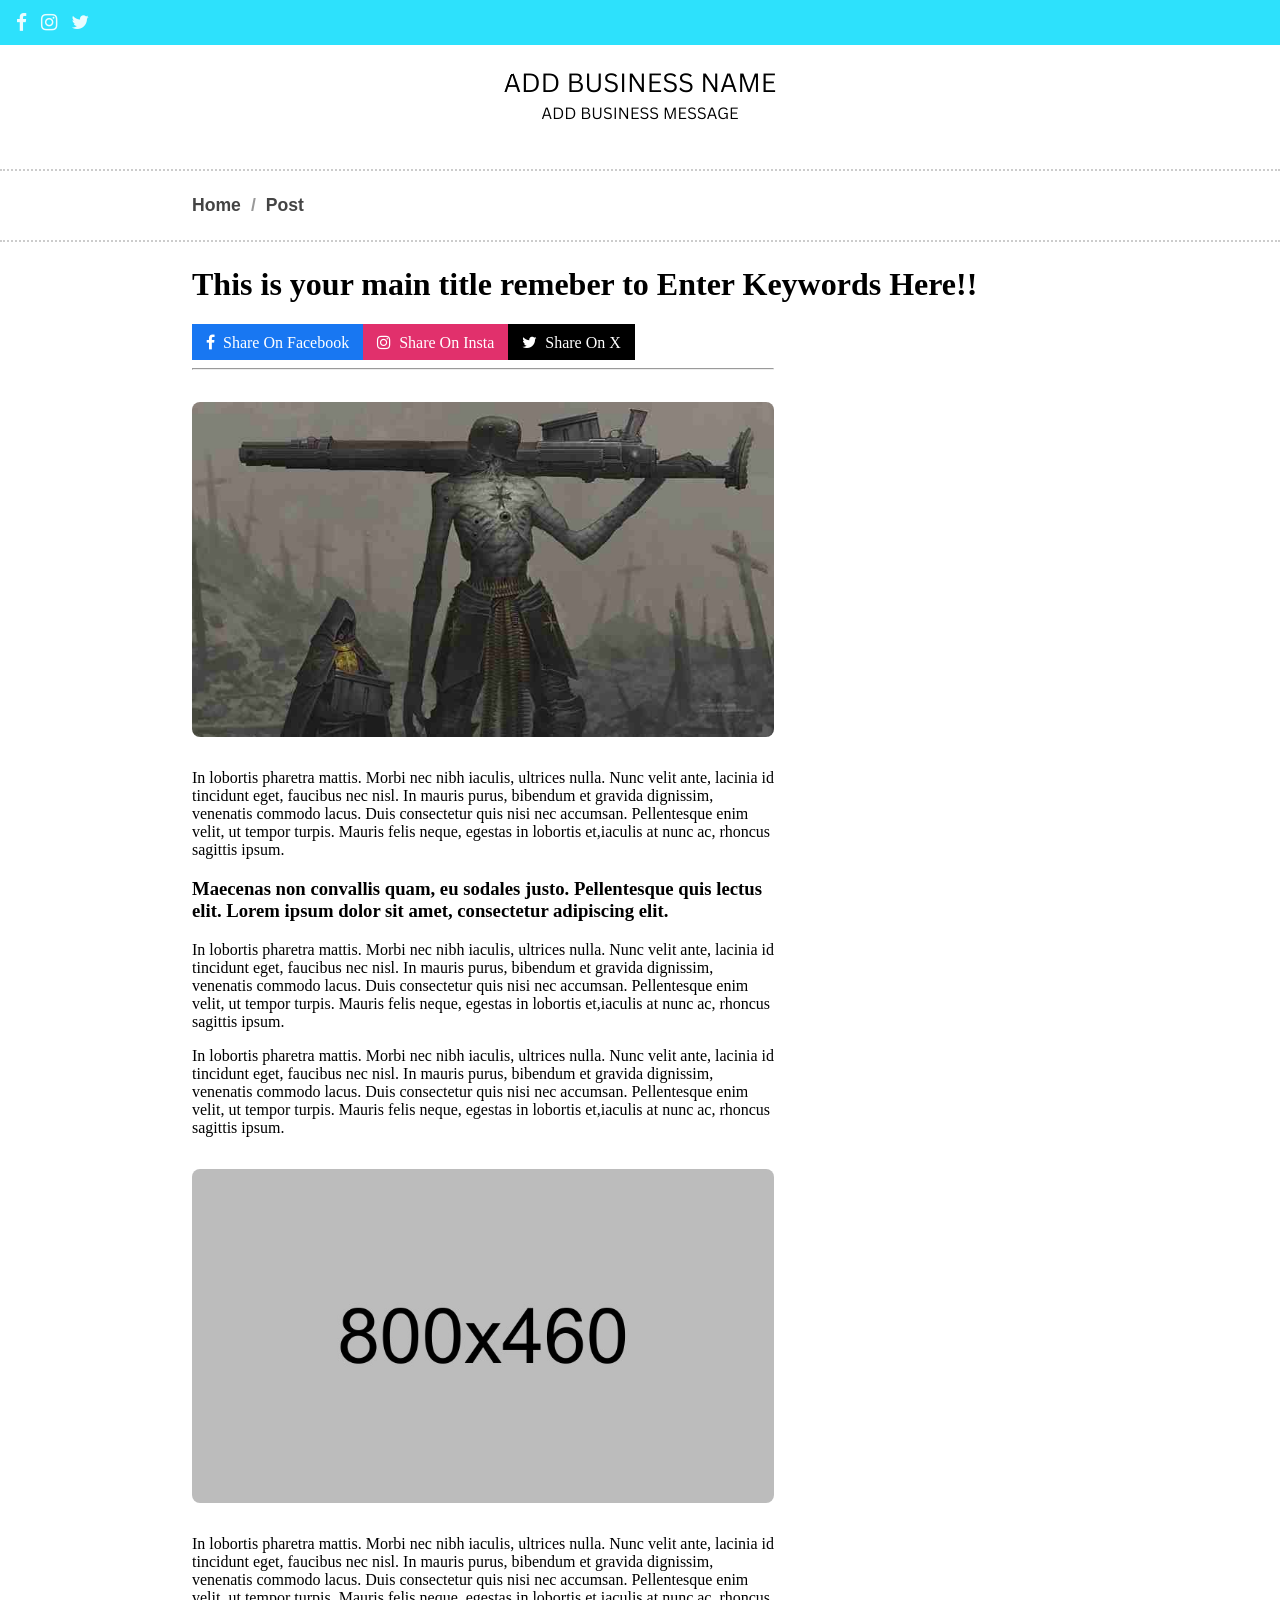
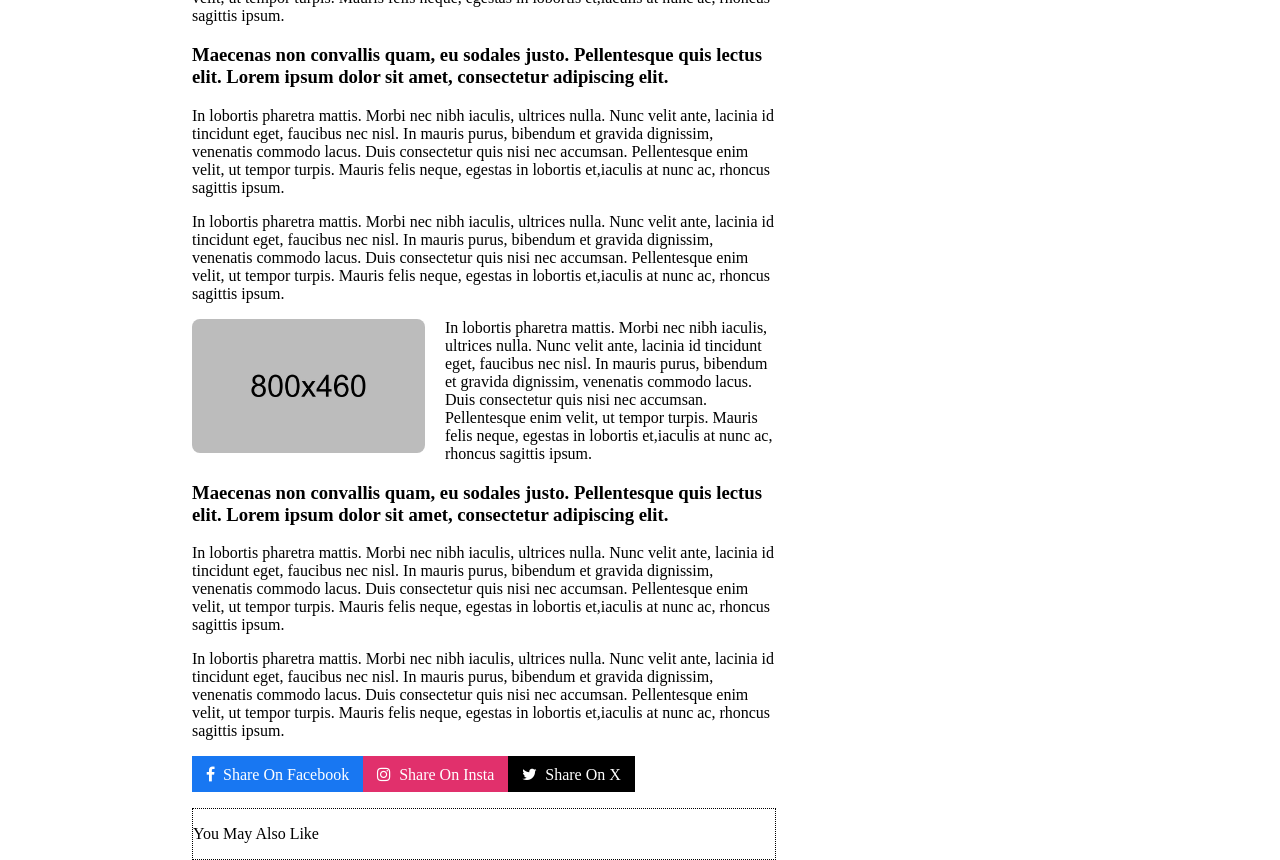
==== pages/blog_default/page.html @ 30363b93 "Update page: blog_default" ====
<!DOCTYPE html>
<html>
<head>
<link rel="stylesheet" href="https://maxcdn.bootstrapcdn.com/font-awesome/4.7.0/css/font-awesome.min.css">
<link rel="stylesheet" href="/pages/blog_default/css/index.1782911983261.css">
<meta name="viewport" content="width=device-width, initial-scale=1.0">
</head>
<body>



	<!-- Basic -->
    <meta charset="utf-8">
    <meta http-equiv="X-UA-Compatible" content="IE=edge">
    
    <!-- Mobile Metas -->
    <meta name="viewport" content="width=device-width, initial-scale=1, shrink-to-fit=no">

    <!-- Site Metas -->
    <title>ideaGo.ie Template</title>
    <meta name="keywords" content="">
    <meta name="description" content="">
    <meta name="author" content="">
	

	
	


<header>
		<div class="social">
    <i class="fa fa-facebook"></i>
    <i class="fa fa-instagram"></i>
    <i class="fa fa-twitter"></i>
</div>


		<div class="container">
        <div class="row">
            <div class="logoSection">
                <div class="logo" id="logoArea" style="cursor:pointer;">
                    <img id="logoImage" src="/pages/blog_default/images/img_0.1782911983261.jpg" width="300" height="100" alt="">
                </div>
            </div>
        </div>
    </div>
	</header>

<hr class="dotted_line">

<div id="anchors">
	<div class="anchor_contain">
<div class="home"><a href="/prefabs/DefaultPage/Blog_Post_Page/index.html"><h4 class="" style="cursor: pointer;">Home</h4></a></div>
<div class="spacer"><p class="" style="cursor: pointer;">/</p></div>
<div class="post"><h4 class="" style="cursor: pointer;">Post</h4></div>	
</div>
</div>

<hr class="dotted_line">


<div id="wrapper">
	<div id="container_center">
	<div class="title">
		<h1 class="" style="cursor: pointer;">This is your main title remeber to Enter Keywords Here!!</h1>
	</div>

<!-------- sharing section ----------------->
	<div class="sharing">
		<i class="fa fa-facebook"> Share On Facebook</i>
		<i class="fa fa-instagram"> Share On Insta</i>
		<i class="fa fa-twitter">Share On X</i>
</div>
<!--------- sharing section ---------------->

<div id="post_contain">
	<hr>
<div class="postImg_1"><img src="/pages/blog_default/images/img_1.1782911983261.jpg" style="cursor: pointer;"></div>

<div class="text_content">

<p class="" style="cursor: pointer;">In lobortis pharetra mattis. Morbi nec nibh iaculis, ultrices nulla. Nunc velit ante, lacinia id tincidunt eget, faucibus nec nisl. In mauris purus, bibendum et gravida dignissim, venenatis commodo lacus. Duis consectetur quis nisi nec accumsan. Pellentesque enim velit, ut tempor turpis. Mauris felis neque, egestas in lobortis et,iaculis at nunc ac, rhoncus sagittis ipsum.</p>

<h3 class="" style="cursor: pointer;">Maecenas non convallis quam, eu sodales justo. Pellentesque quis lectus elit. Lorem ipsum dolor sit amet, consectetur adipiscing elit.</h3>

<p class="" style="cursor: pointer;">In lobortis pharetra mattis. Morbi nec nibh iaculis, ultrices nulla. Nunc velit ante, lacinia id tincidunt eget, faucibus nec nisl. In mauris purus, bibendum et gravida dignissim, venenatis commodo lacus. Duis consectetur quis nisi nec accumsan. Pellentesque enim velit, ut tempor turpis. Mauris felis neque, egestas in lobortis et,iaculis at nunc ac, rhoncus sagittis ipsum.</p>

<p class="" style="cursor: pointer;">In lobortis pharetra mattis. Morbi nec nibh iaculis, ultrices nulla. Nunc velit ante, lacinia id tincidunt eget, faucibus nec nisl. In mauris purus, bibendum et gravida dignissim, venenatis commodo lacus. Duis consectetur quis nisi nec accumsan. Pellentesque enim velit, ut tempor turpis. Mauris felis neque, egestas in lobortis et,iaculis at nunc ac, rhoncus sagittis ipsum.</p>

</div>

<div class="postImg_1"><img src="/pages/blog_default/images/img_2.1782911983261.jpg" style="cursor: pointer;"></div>

<div class="text_content">

<p class="" style="cursor: pointer;">In lobortis pharetra mattis. Morbi nec nibh iaculis, ultrices nulla. Nunc velit ante, lacinia id tincidunt eget, faucibus nec nisl. In mauris purus, bibendum et gravida dignissim, venenatis commodo lacus. Duis consectetur quis nisi nec accumsan. Pellentesque enim velit, ut tempor turpis. Mauris felis neque, egestas in lobortis et,iaculis at nunc ac, rhoncus sagittis ipsum.</p>

<h3 class="" style="cursor: pointer;">Maecenas non convallis quam, eu sodales justo. Pellentesque quis lectus elit. Lorem ipsum dolor sit amet, consectetur adipiscing elit.</h3>

<p class="" style="cursor: pointer;">In lobortis pharetra mattis. Morbi nec nibh iaculis, ultrices nulla. Nunc velit ante, lacinia id tincidunt eget, faucibus nec nisl. In mauris purus, bibendum et gravida dignissim, venenatis commodo lacus. Duis consectetur quis nisi nec accumsan. Pellentesque enim velit, ut tempor turpis. Mauris felis neque, egestas in lobortis et,iaculis at nunc ac, rhoncus sagittis ipsum.</p>

<p class="" style="cursor: pointer;">In lobortis pharetra mattis. Morbi nec nibh iaculis, ultrices nulla. Nunc velit ante, lacinia id tincidunt eget, faucibus nec nisl. In mauris purus, bibendum et gravida dignissim, venenatis commodo lacus. Duis consectetur quis nisi nec accumsan. Pellentesque enim velit, ut tempor turpis. Mauris felis neque, egestas in lobortis et,iaculis at nunc ac, rhoncus sagittis ipsum.</p>

</div>

<div class="wrapImage"><img src="/pages/blog_default/images/img_3.1782911983261.jpg" style="cursor: pointer;"></div>

<div class="text_content">

<p class="" style="cursor: pointer;">In lobortis pharetra mattis. Morbi nec nibh iaculis, ultrices nulla. Nunc velit ante, lacinia id tincidunt eget, faucibus nec nisl. In mauris purus, bibendum et gravida dignissim, venenatis commodo lacus. Duis consectetur quis nisi nec accumsan. Pellentesque enim velit, ut tempor turpis. Mauris felis neque, egestas in lobortis et,iaculis at nunc ac, rhoncus sagittis ipsum.</p>

<h3 class="" style="cursor: pointer;">Maecenas non convallis quam, eu sodales justo. Pellentesque quis lectus elit. Lorem ipsum dolor sit amet, consectetur adipiscing elit.</h3>

<p class="" style="cursor: pointer;">In lobortis pharetra mattis. Morbi nec nibh iaculis, ultrices nulla. Nunc velit ante, lacinia id tincidunt eget, faucibus nec nisl. In mauris purus, bibendum et gravida dignissim, venenatis commodo lacus. Duis consectetur quis nisi nec accumsan. Pellentesque enim velit, ut tempor turpis. Mauris felis neque, egestas in lobortis et,iaculis at nunc ac, rhoncus sagittis ipsum.</p>

<p class="" style="cursor: pointer;">In lobortis pharetra mattis. Morbi nec nibh iaculis, ultrices nulla. Nunc velit ante, lacinia id tincidunt eget, faucibus nec nisl. In mauris purus, bibendum et gravida dignissim, venenatis commodo lacus. Duis consectetur quis nisi nec accumsan. Pellentesque enim velit, ut tempor turpis. Mauris felis neque, egestas in lobortis et,iaculis at nunc ac, rhoncus sagittis ipsum.</p>

</div>


	<!-------- sharing section ----------------->
	<div class="sharing">
		<i class="fa fa-facebook"> Share On Facebook</i>
		<i class="fa fa-instagram"> Share On Insta</i>
		<i class="fa fa-twitter">Share On X</i>
	</div>
	<!--------- sharing section ---------------->


<div id="may_also_like">
	<p class="" style="cursor: pointer;">You May Also Like</p>


</div>


	</div>

	

</div>

</div>







<script src="/pages/blog_default/js/clerk.browser.1782911983261.css"></script>
<script src="/pages/blog_default/js/stripe.1782911983261.css"></script>

</body>
</html>
---- pages/blog_default/css/index.1782911983261.css ----
html, body {
    margin: 0;
    padding: 0;
    width: 100%;
    max-width: 100%;
    overflow-x: hidden; /* prevents accidental overflow */
}

/* Remove debug outlines */
* {
    outline: none;
}

.social {
    background-color: #2de1fc;
    padding: 0.8rem 1rem;   /* tighter + balanced */
    display: flex;
    gap: 14px;              /* clean spacing between icons */
    align-items: center;    /* keeps icons vertically aligned */
}

.social i {
    color: #fff;
    font-size: 1.2rem;      /* subtle, not oversized */
    opacity: 0.9;           /* softer look */
    transition: opacity 0.2s ease, transform 0.2s ease;
    cursor: pointer;
}

.social i:hover {
    opacity: 1;
    transform: translateY(-1px); /* tiny lift, classy */
}


.logoSection {
    display: flex;
    justify-content: center; /* centers horizontally */
    align-items: center;     /* centers vertically if needed */
    width: 100%;
}

.logo {
    text-align: center; /* optional: keeps the image centered inside */
}

#logoImage {
    display: block;
    margin: 0 auto; /* ensures the image itself centers */
}

.dotted_line {
    border: none;
    border-top: 2px dotted #ccc; /* dotted style */
    margin: 1.5rem 0;            /* spacing above/below */
    width: 100%;                 /* full width */
}

/* anchor section */
#anchors {
    width: 70%;
    margin: 1rem 0;
    margin: auto;
}

.anchor_contain {
    display: flex;
    justify-content: flex-start;   /* align left */
    align-items: center;
    gap: 10px;                      /* spacing between items */
    width: fit-content;
    margin-left: 0;                 /* remove centering */
    font-family: Arial, sans-serif;
}

.anchor_contain h4, 
.anchor_contain p {
    margin: 0;
    font-size: 1.1rem;
    color: #444;
}

.anchor_contain a {
    text-decoration: none;
    color: #2de1fc;                 /* matches your social bar */
    transition: color 0.2s ease;
}

.anchor_contain a:hover {
    color: #1aaac4;
}

.spacer p {
    color: #999;                    /* subtle separator */
    font-weight: bold;
}

/* wrapper for main content start */
#wrapper{width: 100%;}
#container_center{width:70%;margin: auto;}

/* Sharing Section */
.sharing {
    display: flex;
    align-items: center;
    font-family: Arial, sans-serif;
}

.sharing i {
    display: flex;
    align-items: center;
    gap: 8px;                      /* space between icon + text */
    padding: 10px 14px;
    font-size: 1rem;
    cursor: pointer;
    color: #fff;
    transition: background 0.25s ease, transform 0.2s ease;
}

/* Individual platform colors */
.sharing .fa-facebook {
    background: #1877f2;
}

.sharing .fa-instagram {
    background: #e1306c;
}

.sharing .fa-twitter {
    background: #000;             /* X branding */
}

/* Hover effects */
.sharing i:hover {
    transform: translateY(-2px);
    opacity: 0.9;
}

/* main post content start */

#post_contain{width: 65%;}

.postImg_1 {
    width: 100%;
    display: flex;
    justify-content: center;   /* centers the image horizontally */
    margin: 2rem 0;            /* spacing above/below */
}

.postImg_1 img {
    max-width: 100%;           /* responsive */
    height: auto;
    border-radius: 8px;        /* optional: makes it look nicer */
}


.text_content{width: 100%;margin: auto;}

.wrapImage {
    float: left;                 /* pushes image left, text wraps around */
    margin: 0 20px 20px 0;       /* spacing: right + bottom */
    max-width: 40%;              /* keeps image from being too large */
}

.wrapImage img {
    width: 100%;                 /* responsive inside the container */
    height: auto;
    border-radius: 8px;          /* optional: looks nicer */
}


/* you may also like section */
#may_also_like{width: 100%;border: dotted 1px;margin-top: 1rem;}
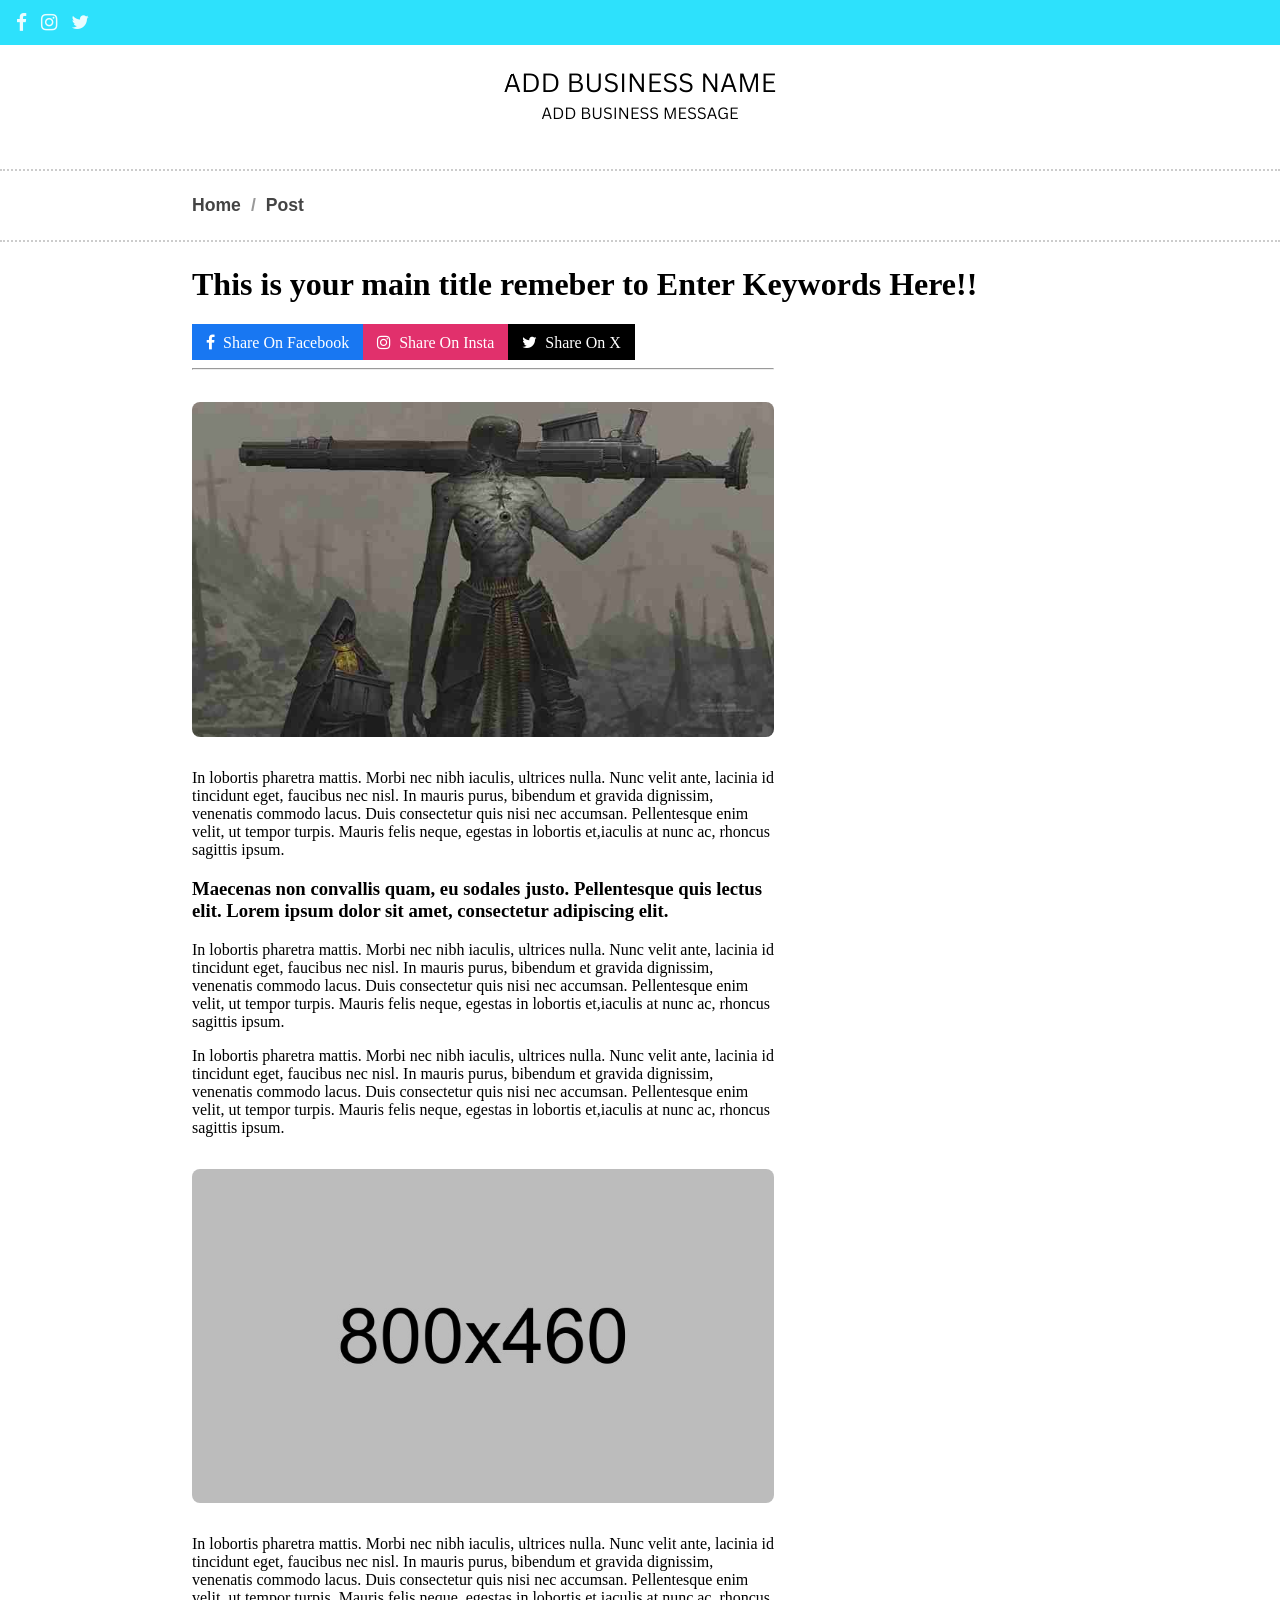
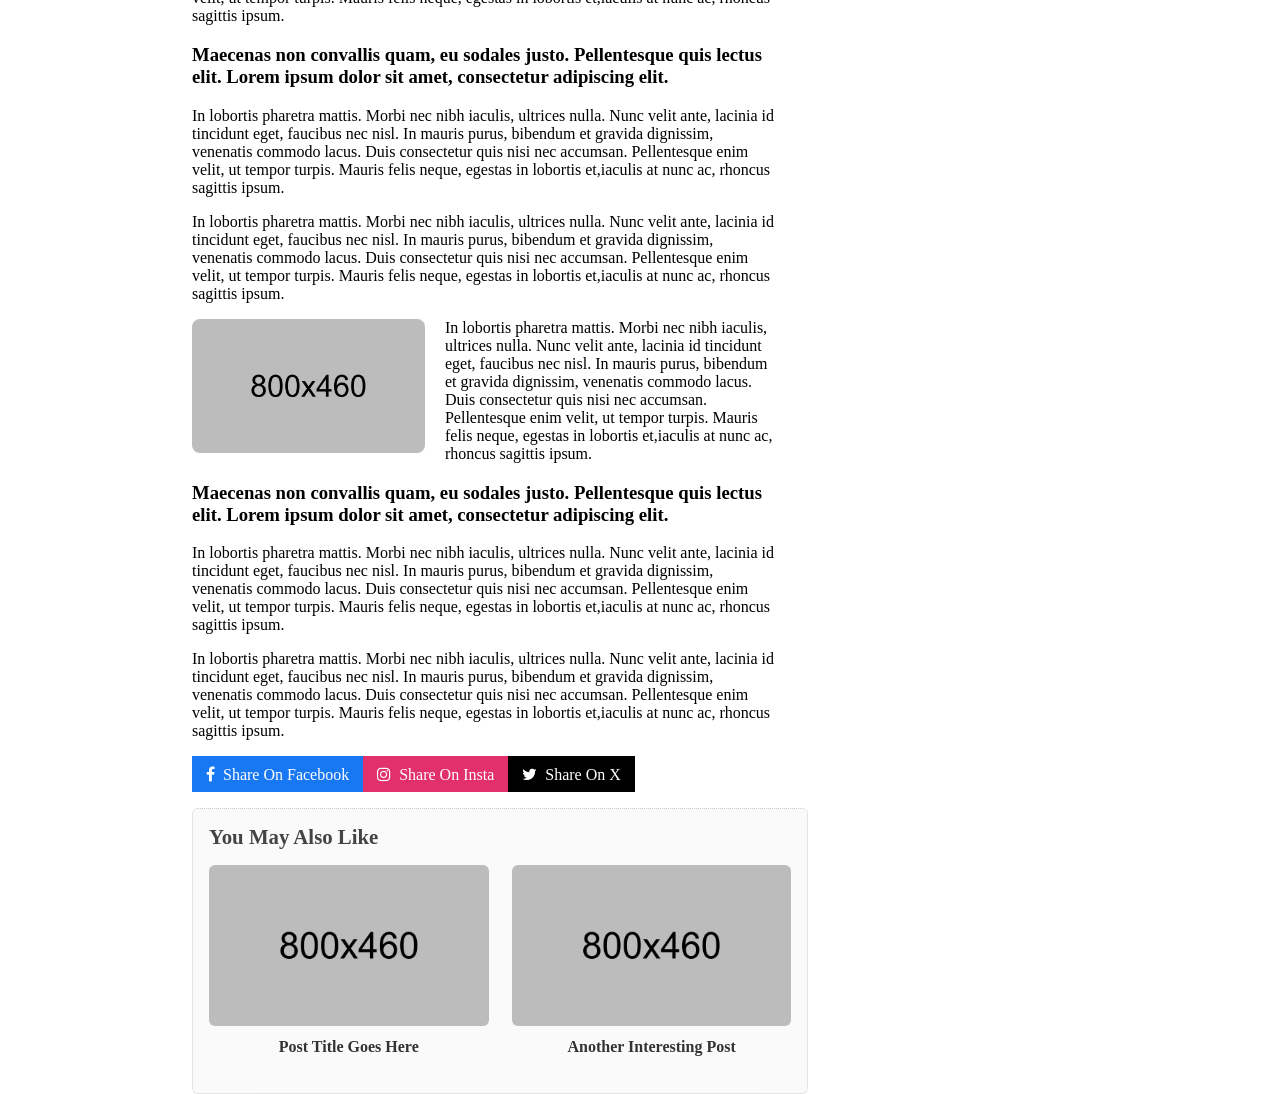
==== commit f6c1d7bd: "Update page: blog_default" ====
--- a/pages/blog_default/page.html
+++ b/pages/blog_default/page.html
@@ -2,7 +2,7 @@
 <html>
 <head>
 <link rel="stylesheet" href="https://maxcdn.bootstrapcdn.com/font-awesome/4.7.0/css/font-awesome.min.css">
-<link rel="stylesheet" href="/pages/blog_default/css/index.1782911983261.css">
+<link rel="stylesheet" href="/pages/blog_default/css/index.1782913260305.css">
 <meta name="viewport" content="width=device-width, initial-scale=1.0">
 </head>
 <body>
@@ -39,7 +39,7 @@
         <div class="row">
             <div class="logoSection">
                 <div class="logo" id="logoArea" style="cursor:pointer;">
-                    <img id="logoImage" src="/pages/blog_default/images/img_0.1782911983261.jpg" width="300" height="100" alt="">
+                    <img id="logoImage" src="/pages/blog_default/images/img_0.1782913260305.jpg" width="300" height="100" alt="">
                 </div>
             </div>
         </div>
@@ -75,7 +75,7 @@
 
 <div id="post_contain">
 	<hr>
-<div class="postImg_1"><img src="/pages/blog_default/images/img_1.1782911983261.jpg" style="cursor: pointer;"></div>
+<div class="postImg_1"><img src="/pages/blog_default/images/img_1.1782913260305.jpg" style="cursor: pointer;"></div>
 
 <div class="text_content">
 
@@ -89,7 +89,7 @@
 
 </div>
 
-<div class="postImg_1"><img src="/pages/blog_default/images/img_2.1782911983261.jpg" style="cursor: pointer;"></div>
+<div class="postImg_1"><img src="/pages/blog_default/images/img_2.1782913260305.jpg" style="cursor: pointer;"></div>
 
 <div class="text_content">
 
@@ -103,7 +103,7 @@
 
 </div>
 
-<div class="wrapImage"><img src="/pages/blog_default/images/img_3.1782911983261.jpg" style="cursor: pointer;"></div>
+<div class="wrapImage"><img src="/pages/blog_default/images/img_3.1782913260305.jpg" style="cursor: pointer;"></div>
 
 <div class="text_content">
 
@@ -128,10 +128,21 @@
 
 
 <div id="may_also_like">
-	<p class="" style="cursor: pointer;">You May Also Like</p>
+    <p class="may_title" style="cursor: pointer;">You May Also Like</p>
 
+    <div class="mayImg_contain">
+        <div class="may_item">
+            <img src="/pages/blog_default/images/img_4.1782913260305.jpg" style="cursor: pointer;">
+            <h4 class="" style="cursor: pointer;">Post Title Goes Here</h4>
+        </div>
 
+        <div class="may_item">
+            <img src="/pages/blog_default/images/img_5.1782913260305.jpg" style="cursor: pointer;">
+            <h4 class="" style="cursor: pointer;">Another Interesting Post</h4>
+        </div>
+    </div>
 </div>
+
 
 
 	</div>
@@ -148,8 +159,8 @@
 
 
 
-<script src="/pages/blog_default/js/clerk.browser.1782911983261.css"></script>
-<script src="/pages/blog_default/js/stripe.1782911983261.css"></script>
+<script src="/pages/blog_default/js/clerk.browser.1782913260305.css"></script>
+<script src="/pages/blog_default/js/stripe.1782913260305.css"></script>
 
 </body>
 </html>
--- a/pages/blog_default/css/index.1782913260305.css
+++ b/pages/blog_default/css/index.1782913260305.css
@@ -0,0 +1,242 @@
+html, body {
+    margin: 0;
+    padding: 0;
+    width: 100%;
+    max-width: 100%;
+    overflow-x: hidden; /* prevents accidental overflow */
+}
+
+/* Remove debug outlines */
+* {
+    outline: none;
+}
+
+.social {
+    background-color: #2de1fc;
+    padding: 0.8rem 1rem;   /* tighter + balanced */
+    display: flex;
+    gap: 14px;              /* clean spacing between icons */
+    align-items: center;    /* keeps icons vertically aligned */
+}
+
+.social i {
+    color: #fff;
+    font-size: 1.2rem;      /* subtle, not oversized */
+    opacity: 0.9;           /* softer look */
+    transition: opacity 0.2s ease, transform 0.2s ease;
+    cursor: pointer;
+}
+
+.social i:hover {
+    opacity: 1;
+    transform: translateY(-1px); /* tiny lift, classy */
+}
+
+
+.logoSection {
+    display: flex;
+    justify-content: center; /* centers horizontally */
+    align-items: center;     /* centers vertically if needed */
+    width: 100%;
+}
+
+.logo {
+    text-align: center; /* optional: keeps the image centered inside */
+}
+
+#logoImage {
+    display: block;
+    margin: 0 auto; /* ensures the image itself centers */
+}
+
+.dotted_line {
+    border: none;
+    border-top: 2px dotted #ccc; /* dotted style */
+    margin: 1.5rem 0;            /* spacing above/below */
+    width: 100%;                 /* full width */
+}
+
+/* anchor section */
+#anchors {
+    width: 70%;
+    margin: 1rem 0;
+    margin: auto;
+}
+
+.anchor_contain {
+    display: flex;
+    justify-content: flex-start;   /* align left */
+    align-items: center;
+    gap: 10px;                      /* spacing between items */
+    width: fit-content;
+    margin-left: 0;                 /* remove centering */
+    font-family: Arial, sans-serif;
+}
+
+.anchor_contain h4, 
+.anchor_contain p {
+    margin: 0;
+    font-size: 1.1rem;
+    color: #444;
+}
+
+.anchor_contain a {
+    text-decoration: none;
+    color: #2de1fc;                 /* matches your social bar */
+    transition: color 0.2s ease;
+}
+
+.anchor_contain a:hover {
+    color: #1aaac4;
+}
+
+.spacer p {
+    color: #999;                    /* subtle separator */
+    font-weight: bold;
+}
+
+/* wrapper for main content start */
+#wrapper{width: 100%;}
+#container_center{width:70%;margin: auto;}
+
+/* Sharing Section */
+.sharing {
+    display: flex;
+    align-items: center;
+    font-family: Arial, sans-serif;
+}
+
+.sharing i {
+    display: flex;
+    align-items: center;
+    gap: 8px;                      /* space between icon + text */
+    padding: 10px 14px;
+    font-size: 1rem;
+    cursor: pointer;
+    color: #fff;
+    transition: background 0.25s ease, transform 0.2s ease;
+}
+
+/* Individual platform colors */
+.sharing .fa-facebook {
+    background: #1877f2;
+}
+
+.sharing .fa-instagram {
+    background: #e1306c;
+}
+
+.sharing .fa-twitter {
+    background: #000;             /* X branding */
+}
+
+/* Hover effects */
+.sharing i:hover {
+    transform: translateY(-2px);
+    opacity: 0.9;
+}
+
+/* main post content start */
+
+#post_contain{width: 65%;}
+
+.postImg_1 {
+    width: 100%;
+    display: flex;
+    justify-content: center;   /* centers the image horizontally */
+    margin: 2rem 0;            /* spacing above/below */
+}
+
+.postImg_1 img {
+    max-width: 100%;           /* responsive */
+    height: auto;
+    border-radius: 8px;        /* optional: makes it look nicer */
+}
+
+
+.text_content{width: 100%;margin: auto;}
+
+.wrapImage {
+    float: left;                 /* pushes image left, text wraps around */
+    margin: 0 20px 20px 0;       /* spacing: right + bottom */
+    max-width: 40%;              /* keeps image from being too large */
+}
+
+.wrapImage img {
+    width: 100%;                 /* responsive inside the container */
+    height: auto;
+    border-radius: 8px;          /* optional: looks nicer */
+}
+
+
+/* you may also like section */
+#may_also_like {
+    width: 100%;
+    border: 1px dotted #ccc;
+    margin-top: 1rem;
+    padding: 1rem;
+    border-radius: 6px;
+    background: #fafafa;
+}
+
+.may_title {
+    margin: 0 0 1rem 0;
+    font-size: 1.3rem;
+    font-weight: bold;
+    color: #444;
+}
+
+/* container for the two items */
+.mayImg_contain {
+    display: flex;
+    justify-content: space-between;
+    gap: 20px;
+}
+
+/* each recommended item */
+.may_item {
+    width: 48%;
+    text-align: center;
+}
+
+/* image styling */
+.may_item img {
+    width: 100%;
+    border-radius: 6px;
+    transition: transform 0.2s ease;
+    cursor: pointer;
+}
+
+.may_item img:hover {
+    transform: scale(1.03);
+}
+
+/* text under image */
+.may_item h4 {
+    margin-top: 0.5rem;
+    font-size: 1rem;
+    color: #333;
+}
+
+/* ===========================
+   MOBILE (max-width: 600px)
+   =========================== */
+@media (max-width: 600px) {
+    .title{width: 95%;margin: auto;}
+    #anchors{width: 90%;}
+    #post_contain{width: 95%;margin: auto;}
+    .wrapImage {float: left;margin: 0 20px 20px 0;max-width: 55%;}
+    #container_center{width: 100%;}
+    .sharing{width: 98%;margin: auto;}
+    .sharing i{font-size: 0.85rem;}
+
+    #may_also_like {
+    width: 90%;
+    border: 1px dotted #ccc;
+    margin-top: 1rem;
+    padding: 1rem;
+    border-radius: 6px;
+    background: #fafafa;
+    }
+
+}
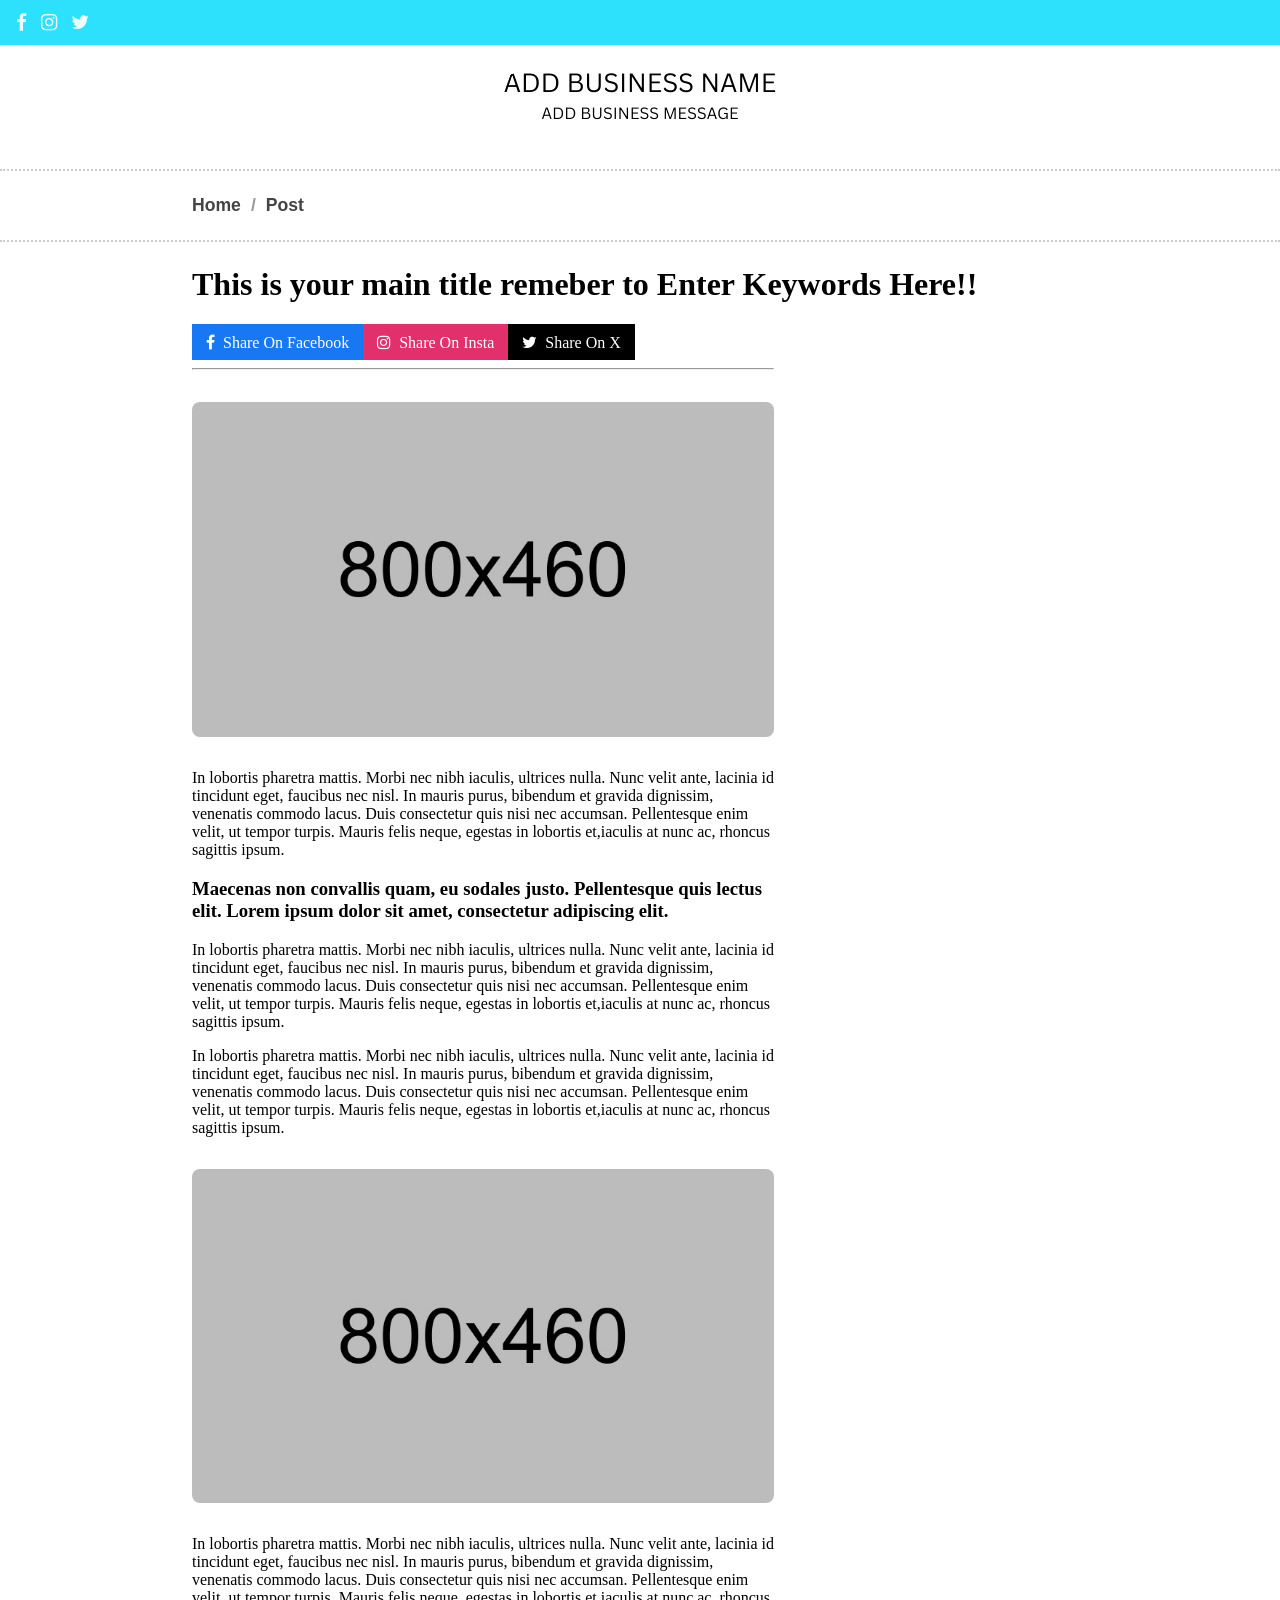
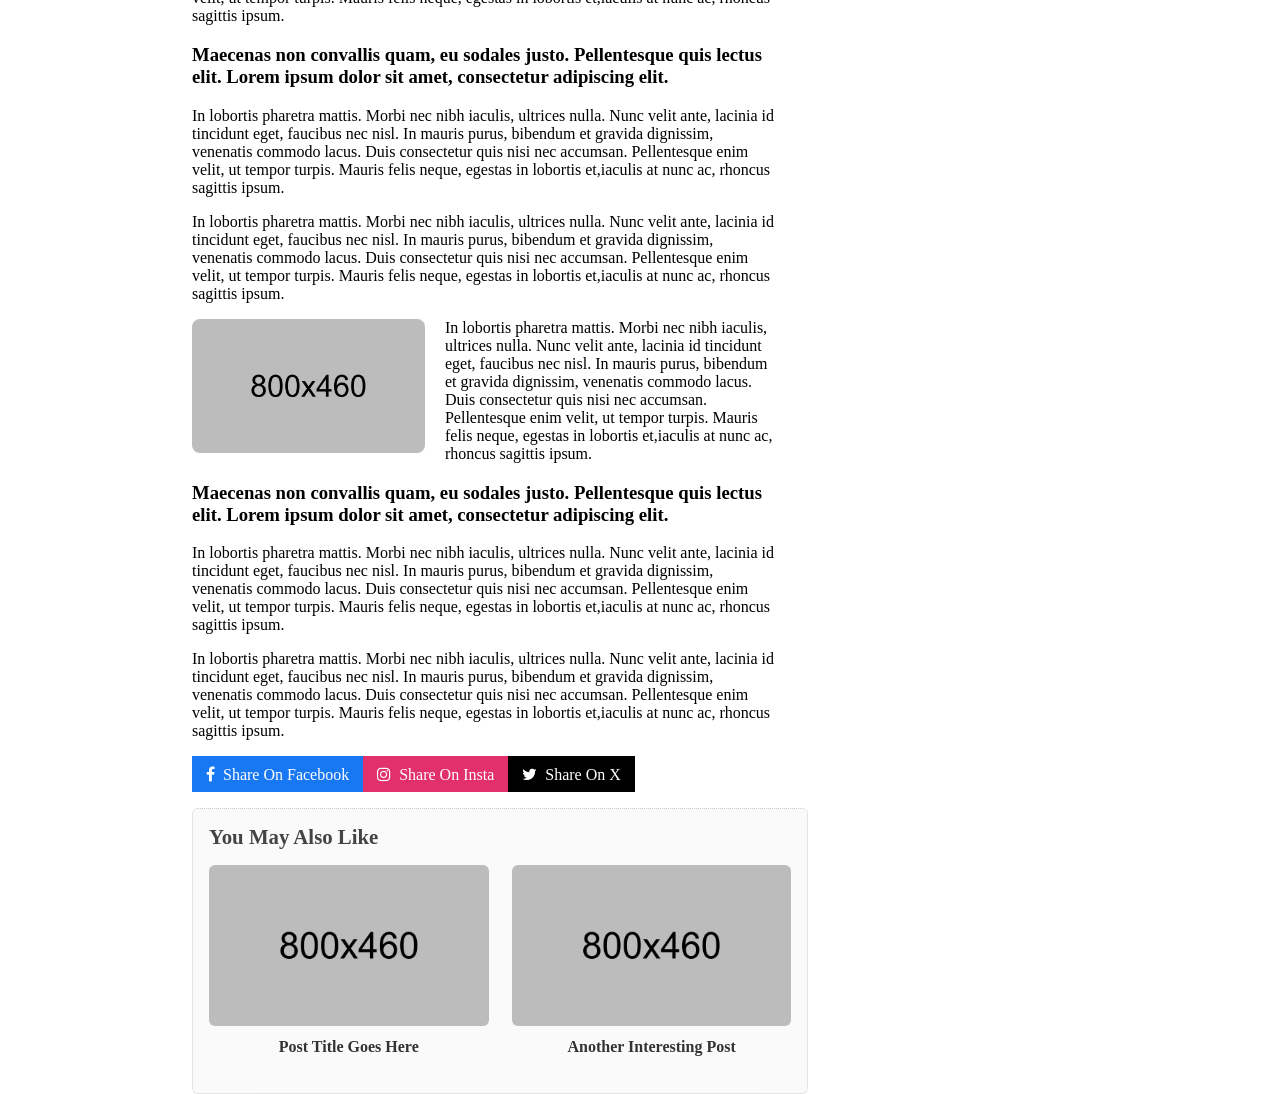
==== commit 88ef0b21: "Update page: blog_default" ====
--- a/pages/blog_default/page.html
+++ b/pages/blog_default/page.html
@@ -2,8 +2,7 @@
 <html>
 <head>
 <link rel="stylesheet" href="https://maxcdn.bootstrapcdn.com/font-awesome/4.7.0/css/font-awesome.min.css">
-<link rel="stylesheet" href="/pages/blog_default/css/index.1782913260305.css">
-<meta name="viewport" content="width=device-width, initial-scale=1.0">
+<link rel="stylesheet" href="/pages/blog_default/css/index.1782992873084.css">
 </head>
 <body>
 
@@ -38,8 +37,8 @@
 		<div class="container">
         <div class="row">
             <div class="logoSection">
-                <div class="logo" id="logoArea" style="cursor:pointer;">
-                    <img id="logoImage" src="/pages/blog_default/images/img_0.1782913260305.jpg" width="300" height="100" alt="">
+                <div class="logo" id="logoArea">
+                    <img id="logoImage" src="/pages/blog_default/images/img_0.1782992873084.jpg" width="300" height="100" alt="">
                 </div>
             </div>
         </div>
@@ -50,9 +49,9 @@
 
 <div id="anchors">
 	<div class="anchor_contain">
-<div class="home"><a href="/prefabs/DefaultPage/Blog_Post_Page/index.html"><h4 class="" style="cursor: pointer;">Home</h4></a></div>
-<div class="spacer"><p class="" style="cursor: pointer;">/</p></div>
-<div class="post"><h4 class="" style="cursor: pointer;">Post</h4></div>	
+<div class="home"><a href="/prefabs/DefaultPage/Blog_Post_Page/index.html"><h4 class="">Home</h4></a></div>
+<div class="spacer"><p class="">/</p></div>
+<div class="post"><h4 class="">Post</h4></div>	
 </div>
 </div>
 
@@ -62,7 +61,7 @@
 <div id="wrapper">
 	<div id="container_center">
 	<div class="title">
-		<h1 class="" style="cursor: pointer;">This is your main title remeber to Enter Keywords Here!!</h1>
+		<h1 class="">This is your main title remeber to Enter Keywords Here!!</h1>
 	</div>
 
 <!-------- sharing section ----------------->
@@ -75,45 +74,45 @@
 
 <div id="post_contain">
 	<hr>
-<div class="postImg_1"><img src="/pages/blog_default/images/img_1.1782913260305.jpg" style="cursor: pointer;"></div>
+<div class="postImg_1"><img src="/pages/blog_default/images/img_1.1782992873084.jpg"></div>
 
 <div class="text_content">
 
-<p class="" style="cursor: pointer;">In lobortis pharetra mattis. Morbi nec nibh iaculis, ultrices nulla. Nunc velit ante, lacinia id tincidunt eget, faucibus nec nisl. In mauris purus, bibendum et gravida dignissim, venenatis commodo lacus. Duis consectetur quis nisi nec accumsan. Pellentesque enim velit, ut tempor turpis. Mauris felis neque, egestas in lobortis et,iaculis at nunc ac, rhoncus sagittis ipsum.</p>
+<p class="">In lobortis pharetra mattis. Morbi nec nibh iaculis, ultrices nulla. Nunc velit ante, lacinia id tincidunt eget, faucibus nec nisl. In mauris purus, bibendum et gravida dignissim, venenatis commodo lacus. Duis consectetur quis nisi nec accumsan. Pellentesque enim velit, ut tempor turpis. Mauris felis neque, egestas in lobortis et,iaculis at nunc ac, rhoncus sagittis ipsum.</p>
 
-<h3 class="" style="cursor: pointer;">Maecenas non convallis quam, eu sodales justo. Pellentesque quis lectus elit. Lorem ipsum dolor sit amet, consectetur adipiscing elit.</h3>
+<h3 class="">Maecenas non convallis quam, eu sodales justo. Pellentesque quis lectus elit. Lorem ipsum dolor sit amet, consectetur adipiscing elit.</h3>
 
-<p class="" style="cursor: pointer;">In lobortis pharetra mattis. Morbi nec nibh iaculis, ultrices nulla. Nunc velit ante, lacinia id tincidunt eget, faucibus nec nisl. In mauris purus, bibendum et gravida dignissim, venenatis commodo lacus. Duis consectetur quis nisi nec accumsan. Pellentesque enim velit, ut tempor turpis. Mauris felis neque, egestas in lobortis et,iaculis at nunc ac, rhoncus sagittis ipsum.</p>
+<p class="">In lobortis pharetra mattis. Morbi nec nibh iaculis, ultrices nulla. Nunc velit ante, lacinia id tincidunt eget, faucibus nec nisl. In mauris purus, bibendum et gravida dignissim, venenatis commodo lacus. Duis consectetur quis nisi nec accumsan. Pellentesque enim velit, ut tempor turpis. Mauris felis neque, egestas in lobortis et,iaculis at nunc ac, rhoncus sagittis ipsum.</p>
 
-<p class="" style="cursor: pointer;">In lobortis pharetra mattis. Morbi nec nibh iaculis, ultrices nulla. Nunc velit ante, lacinia id tincidunt eget, faucibus nec nisl. In mauris purus, bibendum et gravida dignissim, venenatis commodo lacus. Duis consectetur quis nisi nec accumsan. Pellentesque enim velit, ut tempor turpis. Mauris felis neque, egestas in lobortis et,iaculis at nunc ac, rhoncus sagittis ipsum.</p>
+<p class="">In lobortis pharetra mattis. Morbi nec nibh iaculis, ultrices nulla. Nunc velit ante, lacinia id tincidunt eget, faucibus nec nisl. In mauris purus, bibendum et gravida dignissim, venenatis commodo lacus. Duis consectetur quis nisi nec accumsan. Pellentesque enim velit, ut tempor turpis. Mauris felis neque, egestas in lobortis et,iaculis at nunc ac, rhoncus sagittis ipsum.</p>
 
 </div>
 
-<div class="postImg_1"><img src="/pages/blog_default/images/img_2.1782913260305.jpg" style="cursor: pointer;"></div>
+<div class="postImg_1"><img src="/pages/blog_default/images/img_2.1782992873084.jpg"></div>
 
 <div class="text_content">
 
-<p class="" style="cursor: pointer;">In lobortis pharetra mattis. Morbi nec nibh iaculis, ultrices nulla. Nunc velit ante, lacinia id tincidunt eget, faucibus nec nisl. In mauris purus, bibendum et gravida dignissim, venenatis commodo lacus. Duis consectetur quis nisi nec accumsan. Pellentesque enim velit, ut tempor turpis. Mauris felis neque, egestas in lobortis et,iaculis at nunc ac, rhoncus sagittis ipsum.</p>
+<p class="">In lobortis pharetra mattis. Morbi nec nibh iaculis, ultrices nulla. Nunc velit ante, lacinia id tincidunt eget, faucibus nec nisl. In mauris purus, bibendum et gravida dignissim, venenatis commodo lacus. Duis consectetur quis nisi nec accumsan. Pellentesque enim velit, ut tempor turpis. Mauris felis neque, egestas in lobortis et,iaculis at nunc ac, rhoncus sagittis ipsum.</p>
 
-<h3 class="" style="cursor: pointer;">Maecenas non convallis quam, eu sodales justo. Pellentesque quis lectus elit. Lorem ipsum dolor sit amet, consectetur adipiscing elit.</h3>
+<h3 class="">Maecenas non convallis quam, eu sodales justo. Pellentesque quis lectus elit. Lorem ipsum dolor sit amet, consectetur adipiscing elit.</h3>
 
-<p class="" style="cursor: pointer;">In lobortis pharetra mattis. Morbi nec nibh iaculis, ultrices nulla. Nunc velit ante, lacinia id tincidunt eget, faucibus nec nisl. In mauris purus, bibendum et gravida dignissim, venenatis commodo lacus. Duis consectetur quis nisi nec accumsan. Pellentesque enim velit, ut tempor turpis. Mauris felis neque, egestas in lobortis et,iaculis at nunc ac, rhoncus sagittis ipsum.</p>
+<p class="">In lobortis pharetra mattis. Morbi nec nibh iaculis, ultrices nulla. Nunc velit ante, lacinia id tincidunt eget, faucibus nec nisl. In mauris purus, bibendum et gravida dignissim, venenatis commodo lacus. Duis consectetur quis nisi nec accumsan. Pellentesque enim velit, ut tempor turpis. Mauris felis neque, egestas in lobortis et,iaculis at nunc ac, rhoncus sagittis ipsum.</p>
 
-<p class="" style="cursor: pointer;">In lobortis pharetra mattis. Morbi nec nibh iaculis, ultrices nulla. Nunc velit ante, lacinia id tincidunt eget, faucibus nec nisl. In mauris purus, bibendum et gravida dignissim, venenatis commodo lacus. Duis consectetur quis nisi nec accumsan. Pellentesque enim velit, ut tempor turpis. Mauris felis neque, egestas in lobortis et,iaculis at nunc ac, rhoncus sagittis ipsum.</p>
+<p class="">In lobortis pharetra mattis. Morbi nec nibh iaculis, ultrices nulla. Nunc velit ante, lacinia id tincidunt eget, faucibus nec nisl. In mauris purus, bibendum et gravida dignissim, venenatis commodo lacus. Duis consectetur quis nisi nec accumsan. Pellentesque enim velit, ut tempor turpis. Mauris felis neque, egestas in lobortis et,iaculis at nunc ac, rhoncus sagittis ipsum.</p>
 
 </div>
 
-<div class="wrapImage"><img src="/pages/blog_default/images/img_3.1782913260305.jpg" style="cursor: pointer;"></div>
+<div class="wrapImage"><img src="/pages/blog_default/images/img_3.1782992873084.jpg"></div>
 
 <div class="text_content">
 
-<p class="" style="cursor: pointer;">In lobortis pharetra mattis. Morbi nec nibh iaculis, ultrices nulla. Nunc velit ante, lacinia id tincidunt eget, faucibus nec nisl. In mauris purus, bibendum et gravida dignissim, venenatis commodo lacus. Duis consectetur quis nisi nec accumsan. Pellentesque enim velit, ut tempor turpis. Mauris felis neque, egestas in lobortis et,iaculis at nunc ac, rhoncus sagittis ipsum.</p>
+<p class="">In lobortis pharetra mattis. Morbi nec nibh iaculis, ultrices nulla. Nunc velit ante, lacinia id tincidunt eget, faucibus nec nisl. In mauris purus, bibendum et gravida dignissim, venenatis commodo lacus. Duis consectetur quis nisi nec accumsan. Pellentesque enim velit, ut tempor turpis. Mauris felis neque, egestas in lobortis et,iaculis at nunc ac, rhoncus sagittis ipsum.</p>
 
-<h3 class="" style="cursor: pointer;">Maecenas non convallis quam, eu sodales justo. Pellentesque quis lectus elit. Lorem ipsum dolor sit amet, consectetur adipiscing elit.</h3>
+<h3 class="">Maecenas non convallis quam, eu sodales justo. Pellentesque quis lectus elit. Lorem ipsum dolor sit amet, consectetur adipiscing elit.</h3>
 
-<p class="" style="cursor: pointer;">In lobortis pharetra mattis. Morbi nec nibh iaculis, ultrices nulla. Nunc velit ante, lacinia id tincidunt eget, faucibus nec nisl. In mauris purus, bibendum et gravida dignissim, venenatis commodo lacus. Duis consectetur quis nisi nec accumsan. Pellentesque enim velit, ut tempor turpis. Mauris felis neque, egestas in lobortis et,iaculis at nunc ac, rhoncus sagittis ipsum.</p>
+<p class="">In lobortis pharetra mattis. Morbi nec nibh iaculis, ultrices nulla. Nunc velit ante, lacinia id tincidunt eget, faucibus nec nisl. In mauris purus, bibendum et gravida dignissim, venenatis commodo lacus. Duis consectetur quis nisi nec accumsan. Pellentesque enim velit, ut tempor turpis. Mauris felis neque, egestas in lobortis et,iaculis at nunc ac, rhoncus sagittis ipsum.</p>
 
-<p class="" style="cursor: pointer;">In lobortis pharetra mattis. Morbi nec nibh iaculis, ultrices nulla. Nunc velit ante, lacinia id tincidunt eget, faucibus nec nisl. In mauris purus, bibendum et gravida dignissim, venenatis commodo lacus. Duis consectetur quis nisi nec accumsan. Pellentesque enim velit, ut tempor turpis. Mauris felis neque, egestas in lobortis et,iaculis at nunc ac, rhoncus sagittis ipsum.</p>
+<p class="">In lobortis pharetra mattis. Morbi nec nibh iaculis, ultrices nulla. Nunc velit ante, lacinia id tincidunt eget, faucibus nec nisl. In mauris purus, bibendum et gravida dignissim, venenatis commodo lacus. Duis consectetur quis nisi nec accumsan. Pellentesque enim velit, ut tempor turpis. Mauris felis neque, egestas in lobortis et,iaculis at nunc ac, rhoncus sagittis ipsum.</p>
 
 </div>
 
@@ -128,17 +127,17 @@
 
 
 <div id="may_also_like">
-    <p class="may_title" style="cursor: pointer;">You May Also Like</p>
+    <p class="may_title">You May Also Like</p>
 
     <div class="mayImg_contain">
         <div class="may_item">
-            <img src="/pages/blog_default/images/img_4.1782913260305.jpg" style="cursor: pointer;">
-            <h4 class="" style="cursor: pointer;">Post Title Goes Here</h4>
+            <img src="/pages/blog_default/images/img_4.1782992873084.jpg">
+            <h4 class="">Post Title Goes Here</h4>
         </div>
 
         <div class="may_item">
-            <img src="/pages/blog_default/images/img_5.1782913260305.jpg" style="cursor: pointer;">
-            <h4 class="" style="cursor: pointer;">Another Interesting Post</h4>
+            <img src="/pages/blog_default/images/img_5.1782992873084.jpg">
+            <h4 class="">Another Interesting Post</h4>
         </div>
     </div>
 </div>
@@ -159,8 +158,7 @@
 
 
 
-<script src="/pages/blog_default/js/clerk.browser.1782913260305.css"></script>
-<script src="/pages/blog_default/js/stripe.1782913260305.css"></script>
+
 
 </body>
 </html>
--- a/pages/blog_default/css/index.1782992873084.css
+++ b/pages/blog_default/css/index.1782992873084.css
@@ -0,0 +1,242 @@
+html, body {
+    margin: 0;
+    padding: 0;
+    width: 100%;
+    max-width: 100%;
+    overflow-x: hidden; /* prevents accidental overflow */
+}
+
+/* Remove debug outlines */
+* {
+    outline: none;
+}
+
+.social {
+    background-color: #2de1fc;
+    padding: 0.8rem 1rem;   /* tighter + balanced */
+    display: flex;
+    gap: 14px;              /* clean spacing between icons */
+    align-items: center;    /* keeps icons vertically aligned */
+}
+
+.social i {
+    color: #fff;
+    font-size: 1.2rem;      /* subtle, not oversized */
+    opacity: 0.9;           /* softer look */
+    transition: opacity 0.2s ease, transform 0.2s ease;
+    cursor: pointer;
+}
+
+.social i:hover {
+    opacity: 1;
+    transform: translateY(-1px); /* tiny lift, classy */
+}
+
+
+.logoSection {
+    display: flex;
+    justify-content: center; /* centers horizontally */
+    align-items: center;     /* centers vertically if needed */
+    width: 100%;
+}
+
+.logo {
+    text-align: center; /* optional: keeps the image centered inside */
+}
+
+#logoImage {
+    display: block;
+    margin: 0 auto; /* ensures the image itself centers */
+}
+
+.dotted_line {
+    border: none;
+    border-top: 2px dotted #ccc; /* dotted style */
+    margin: 1.5rem 0;            /* spacing above/below */
+    width: 100%;                 /* full width */
+}
+
+/* anchor section */
+#anchors {
+    width: 70%;
+    margin: 1rem 0;
+    margin: auto;
+}
+
+.anchor_contain {
+    display: flex;
+    justify-content: flex-start;   /* align left */
+    align-items: center;
+    gap: 10px;                      /* spacing between items */
+    width: fit-content;
+    margin-left: 0;                 /* remove centering */
+    font-family: Arial, sans-serif;
+}
+
+.anchor_contain h4, 
+.anchor_contain p {
+    margin: 0;
+    font-size: 1.1rem;
+    color: #444;
+}
+
+.anchor_contain a {
+    text-decoration: none;
+    color: #2de1fc;                 /* matches your social bar */
+    transition: color 0.2s ease;
+}
+
+.anchor_contain a:hover {
+    color: #1aaac4;
+}
+
+.spacer p {
+    color: #999;                    /* subtle separator */
+    font-weight: bold;
+}
+
+/* wrapper for main content start */
+#wrapper{width: 100%;}
+#container_center{width:70%;margin: auto;}
+
+/* Sharing Section */
+.sharing {
+    display: flex;
+    align-items: center;
+    font-family: Arial, sans-serif;
+}
+
+.sharing i {
+    display: flex;
+    align-items: center;
+    gap: 8px;                      /* space between icon + text */
+    padding: 10px 14px;
+    font-size: 1rem;
+    cursor: pointer;
+    color: #fff;
+    transition: background 0.25s ease, transform 0.2s ease;
+}
+
+/* Individual platform colors */
+.sharing .fa-facebook {
+    background: #1877f2;
+}
+
+.sharing .fa-instagram {
+    background: #e1306c;
+}
+
+.sharing .fa-twitter {
+    background: #000;             /* X branding */
+}
+
+/* Hover effects */
+.sharing i:hover {
+    transform: translateY(-2px);
+    opacity: 0.9;
+}
+
+/* main post content start */
+
+#post_contain{width: 65%;}
+
+.postImg_1 {
+    width: 100%;
+    display: flex;
+    justify-content: center;   /* centers the image horizontally */
+    margin: 2rem 0;            /* spacing above/below */
+}
+
+.postImg_1 img {
+    max-width: 100%;           /* responsive */
+    height: auto;
+    border-radius: 8px;        /* optional: makes it look nicer */
+}
+
+
+.text_content{width: 100%;margin: auto;}
+
+.wrapImage {
+    float: left;                 /* pushes image left, text wraps around */
+    margin: 0 20px 20px 0;       /* spacing: right + bottom */
+    max-width: 40%;              /* keeps image from being too large */
+}
+
+.wrapImage img {
+    width: 100%;                 /* responsive inside the container */
+    height: auto;
+    border-radius: 8px;          /* optional: looks nicer */
+}
+
+
+/* you may also like section */
+#may_also_like {
+    width: 100%;
+    border: 1px dotted #ccc;
+    margin-top: 1rem;
+    padding: 1rem;
+    border-radius: 6px;
+    background: #fafafa;
+}
+
+.may_title {
+    margin: 0 0 1rem 0;
+    font-size: 1.3rem;
+    font-weight: bold;
+    color: #444;
+}
+
+/* container for the two items */
+.mayImg_contain {
+    display: flex;
+    justify-content: space-between;
+    gap: 20px;
+}
+
+/* each recommended item */
+.may_item {
+    width: 48%;
+    text-align: center;
+}
+
+/* image styling */
+.may_item img {
+    width: 100%;
+    border-radius: 6px;
+    transition: transform 0.2s ease;
+    cursor: pointer;
+}
+
+.may_item img:hover {
+    transform: scale(1.03);
+}
+
+/* text under image */
+.may_item h4 {
+    margin-top: 0.5rem;
+    font-size: 1rem;
+    color: #333;
+}
+
+/* ===========================
+   MOBILE (max-width: 600px)
+   =========================== */
+@media (max-width: 600px) {
+    .title{width: 95%;margin: auto;}
+    #anchors{width: 90%;}
+    #post_contain{width: 95%;margin: auto;}
+    .wrapImage {float: left;margin: 0 20px 20px 0;max-width: 55%;}
+    #container_center{width: 100%;}
+    .sharing{width: 98%;margin: auto;}
+    .sharing i{font-size: 0.85rem;}
+
+    #may_also_like {
+    width: 90%;
+    border: 1px dotted #ccc;
+    margin-top: 1rem;
+    padding: 1rem;
+    border-radius: 6px;
+    background: #fafafa;
+    }
+
+}
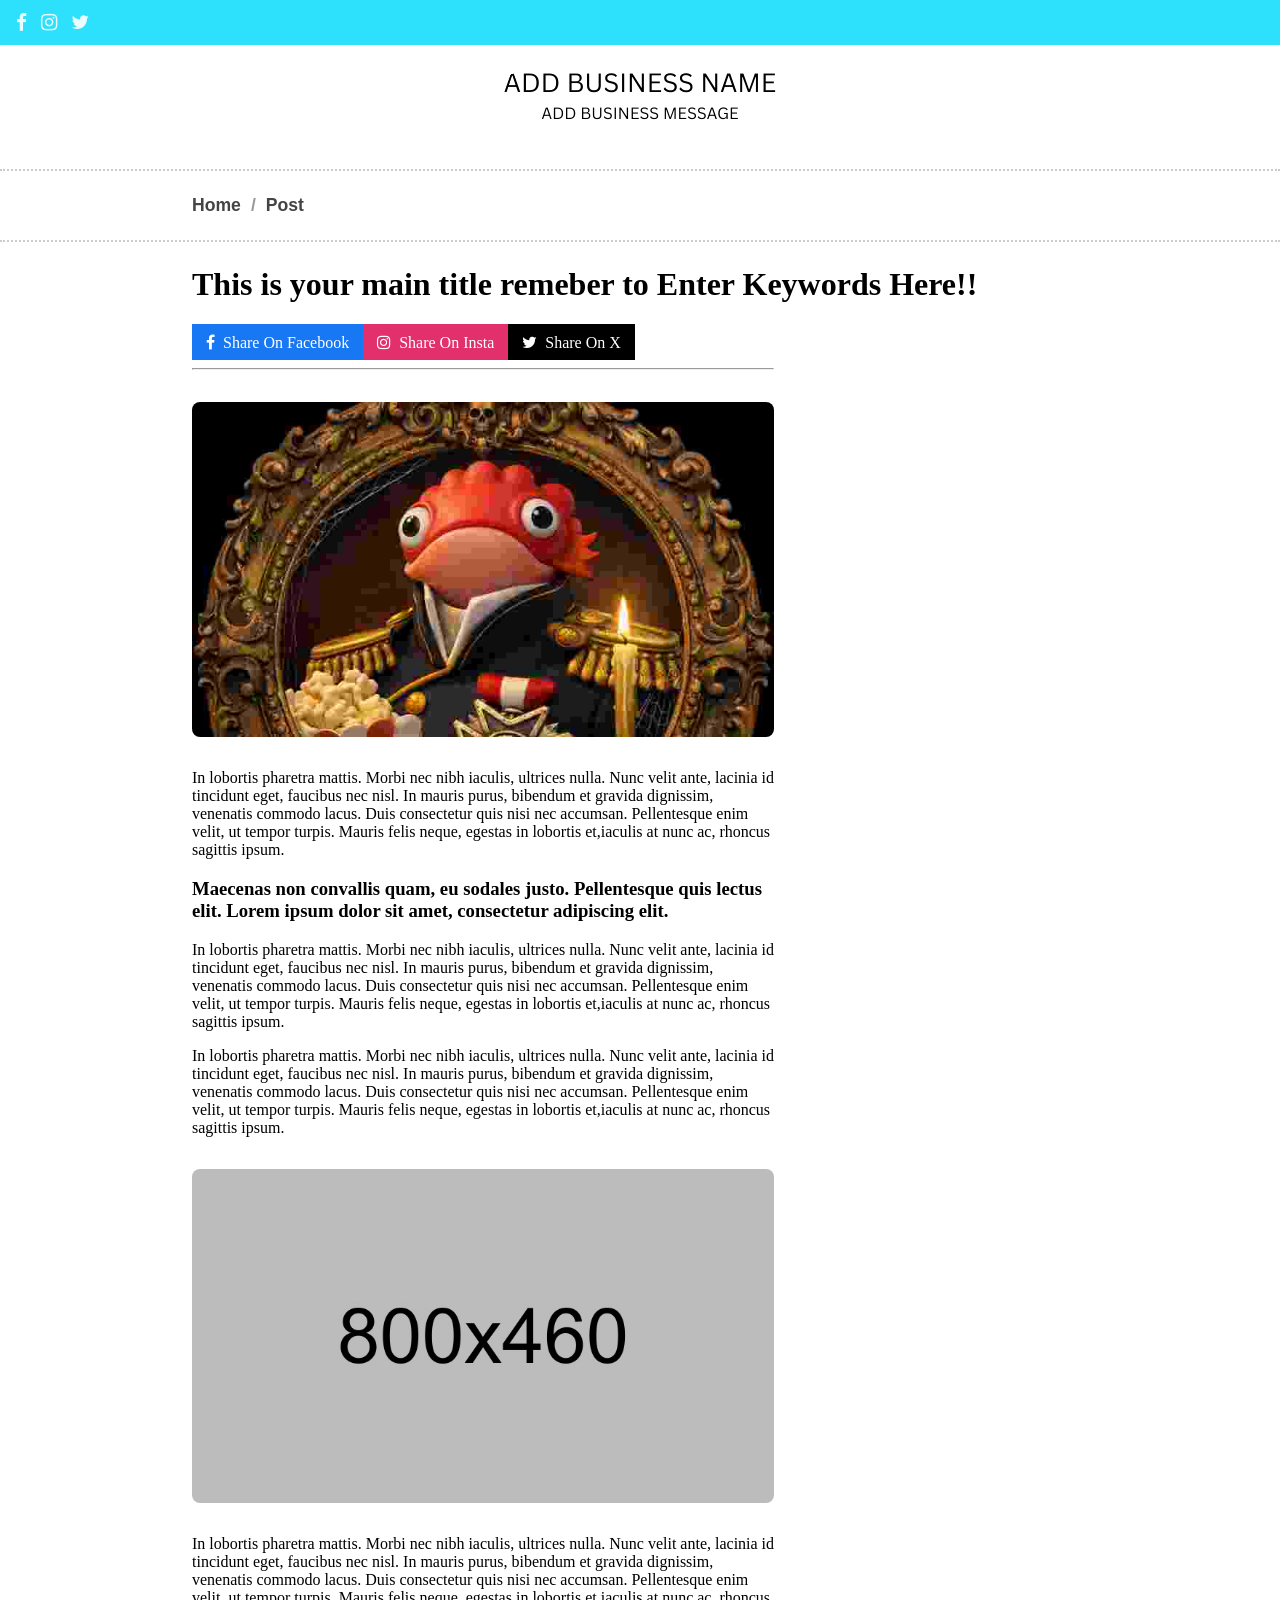
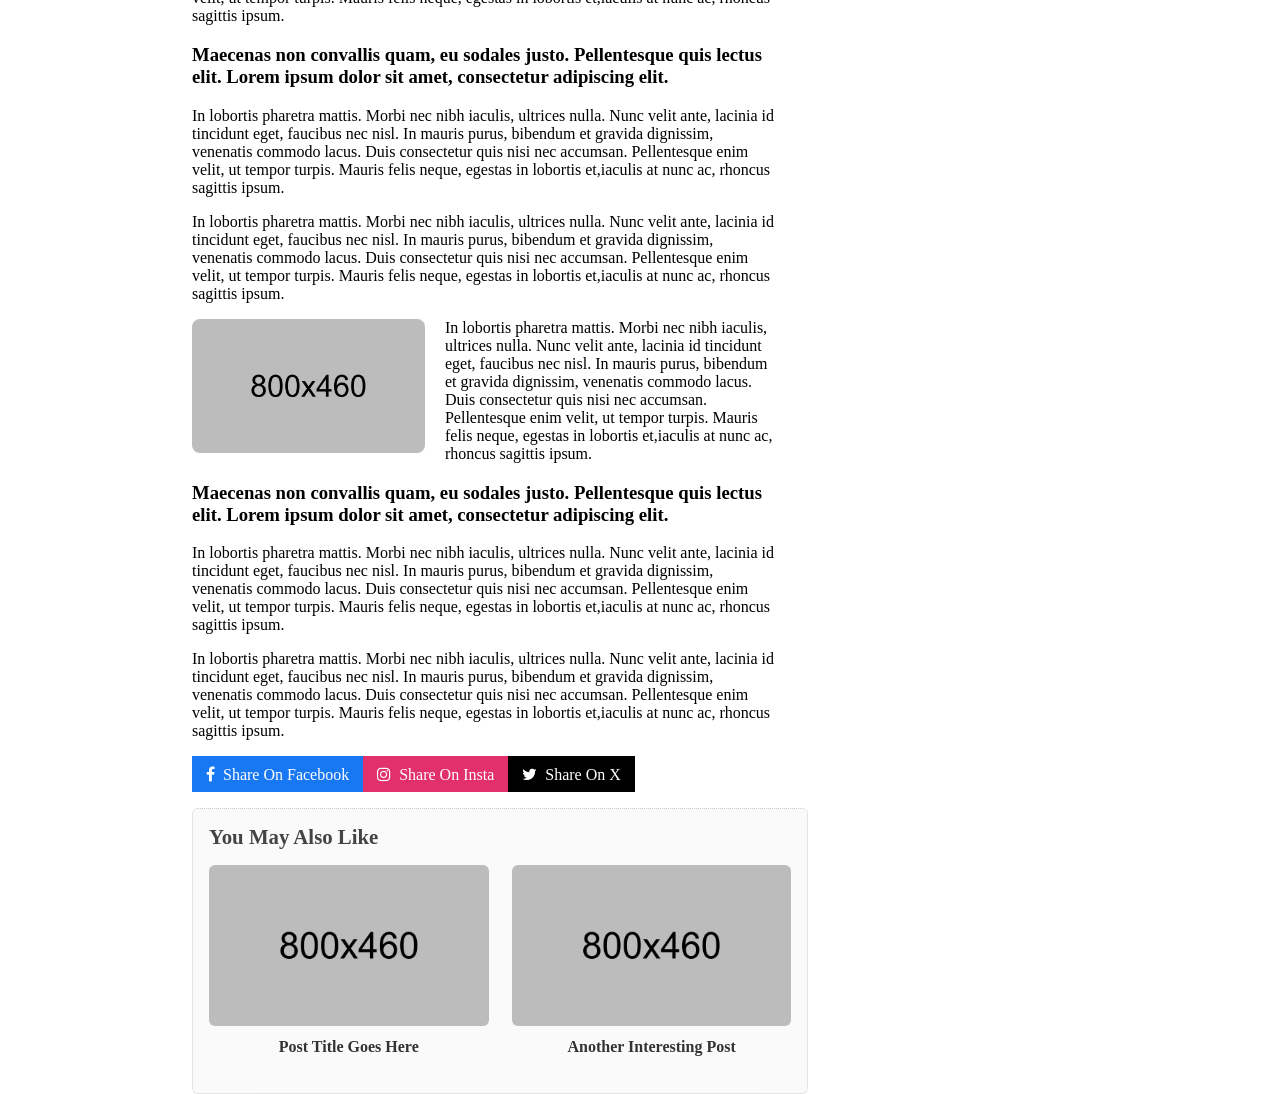
==== commit f50ea1d5: "Update page: blog_default" ====
--- a/pages/blog_default/page.html
+++ b/pages/blog_default/page.html
@@ -2,7 +2,7 @@
 <html>
 <head>
 <link rel="stylesheet" href="https://maxcdn.bootstrapcdn.com/font-awesome/4.7.0/css/font-awesome.min.css">
-<link rel="stylesheet" href="/pages/blog_default/css/index.1782992873084.css">
+<link rel="stylesheet" href="/pages/blog_default/css/index.1783005353248.css">
 </head>
 <body>
 
@@ -38,7 +38,7 @@
         <div class="row">
             <div class="logoSection">
                 <div class="logo" id="logoArea">
-                    <img id="logoImage" src="/pages/blog_default/images/img_0.1782992873084.jpg" width="300" height="100" alt="">
+                    <img id="logoImage" src="/pages/blog_default/images/img_0.1783005353248.jpg" width="300" height="100" alt="">
                 </div>
             </div>
         </div>
@@ -74,7 +74,7 @@
 
 <div id="post_contain">
 	<hr>
-<div class="postImg_1"><img src="/pages/blog_default/images/img_1.1782992873084.jpg"></div>
+<div class="postImg_1"><img src="/pages/blog_default/images/img_1.1783005353248.jpg"></div>
 
 <div class="text_content">
 
@@ -88,7 +88,7 @@
 
 </div>
 
-<div class="postImg_1"><img src="/pages/blog_default/images/img_2.1782992873084.jpg"></div>
+<div class="postImg_1"><img src="/pages/blog_default/images/img_2.1783005353248.jpg"></div>
 
 <div class="text_content">
 
@@ -102,7 +102,7 @@
 
 </div>
 
-<div class="wrapImage"><img src="/pages/blog_default/images/img_3.1782992873084.jpg"></div>
+<div class="wrapImage"><img src="/pages/blog_default/images/img_3.1783005353248.jpg"></div>
 
 <div class="text_content">
 
@@ -131,12 +131,12 @@
 
     <div class="mayImg_contain">
         <div class="may_item">
-            <img src="/pages/blog_default/images/img_4.1782992873084.jpg">
+            <img src="/pages/blog_default/images/img_4.1783005353248.jpg">
             <h4 class="">Post Title Goes Here</h4>
         </div>
 
         <div class="may_item">
-            <img src="/pages/blog_default/images/img_5.1782992873084.jpg">
+            <img src="/pages/blog_default/images/img_5.1783005353248.jpg">
             <h4 class="">Another Interesting Post</h4>
         </div>
     </div>
--- a/pages/blog_default/css/index.1783005353248.css
+++ b/pages/blog_default/css/index.1783005353248.css
@@ -0,0 +1,242 @@
+html, body {
+    margin: 0;
+    padding: 0;
+    width: 100%;
+    max-width: 100%;
+    overflow-x: hidden; /* prevents accidental overflow */
+}
+
+/* Remove debug outlines */
+* {
+    outline: none;
+}
+
+.social {
+    background-color: #2de1fc;
+    padding: 0.8rem 1rem;   /* tighter + balanced */
+    display: flex;
+    gap: 14px;              /* clean spacing between icons */
+    align-items: center;    /* keeps icons vertically aligned */
+}
+
+.social i {
+    color: #fff;
+    font-size: 1.2rem;      /* subtle, not oversized */
+    opacity: 0.9;           /* softer look */
+    transition: opacity 0.2s ease, transform 0.2s ease;
+    cursor: pointer;
+}
+
+.social i:hover {
+    opacity: 1;
+    transform: translateY(-1px); /* tiny lift, classy */
+}
+
+
+.logoSection {
+    display: flex;
+    justify-content: center; /* centers horizontally */
+    align-items: center;     /* centers vertically if needed */
+    width: 100%;
+}
+
+.logo {
+    text-align: center; /* optional: keeps the image centered inside */
+}
+
+#logoImage {
+    display: block;
+    margin: 0 auto; /* ensures the image itself centers */
+}
+
+.dotted_line {
+    border: none;
+    border-top: 2px dotted #ccc; /* dotted style */
+    margin: 1.5rem 0;            /* spacing above/below */
+    width: 100%;                 /* full width */
+}
+
+/* anchor section */
+#anchors {
+    width: 70%;
+    margin: 1rem 0;
+    margin: auto;
+}
+
+.anchor_contain {
+    display: flex;
+    justify-content: flex-start;   /* align left */
+    align-items: center;
+    gap: 10px;                      /* spacing between items */
+    width: fit-content;
+    margin-left: 0;                 /* remove centering */
+    font-family: Arial, sans-serif;
+}
+
+.anchor_contain h4, 
+.anchor_contain p {
+    margin: 0;
+    font-size: 1.1rem;
+    color: #444;
+}
+
+.anchor_contain a {
+    text-decoration: none;
+    color: #2de1fc;                 /* matches your social bar */
+    transition: color 0.2s ease;
+}
+
+.anchor_contain a:hover {
+    color: #1aaac4;
+}
+
+.spacer p {
+    color: #999;                    /* subtle separator */
+    font-weight: bold;
+}
+
+/* wrapper for main content start */
+#wrapper{width: 100%;}
+#container_center{width:70%;margin: auto;}
+
+/* Sharing Section */
+.sharing {
+    display: flex;
+    align-items: center;
+    font-family: Arial, sans-serif;
+}
+
+.sharing i {
+    display: flex;
+    align-items: center;
+    gap: 8px;                      /* space between icon + text */
+    padding: 10px 14px;
+    font-size: 1rem;
+    cursor: pointer;
+    color: #fff;
+    transition: background 0.25s ease, transform 0.2s ease;
+}
+
+/* Individual platform colors */
+.sharing .fa-facebook {
+    background: #1877f2;
+}
+
+.sharing .fa-instagram {
+    background: #e1306c;
+}
+
+.sharing .fa-twitter {
+    background: #000;             /* X branding */
+}
+
+/* Hover effects */
+.sharing i:hover {
+    transform: translateY(-2px);
+    opacity: 0.9;
+}
+
+/* main post content start */
+
+#post_contain{width: 65%;}
+
+.postImg_1 {
+    width: 100%;
+    display: flex;
+    justify-content: center;   /* centers the image horizontally */
+    margin: 2rem 0;            /* spacing above/below */
+}
+
+.postImg_1 img {
+    max-width: 100%;           /* responsive */
+    height: auto;
+    border-radius: 8px;        /* optional: makes it look nicer */
+}
+
+
+.text_content{width: 100%;margin: auto;}
+
+.wrapImage {
+    float: left;                 /* pushes image left, text wraps around */
+    margin: 0 20px 20px 0;       /* spacing: right + bottom */
+    max-width: 40%;              /* keeps image from being too large */
+}
+
+.wrapImage img {
+    width: 100%;                 /* responsive inside the container */
+    height: auto;
+    border-radius: 8px;          /* optional: looks nicer */
+}
+
+
+/* you may also like section */
+#may_also_like {
+    width: 100%;
+    border: 1px dotted #ccc;
+    margin-top: 1rem;
+    padding: 1rem;
+    border-radius: 6px;
+    background: #fafafa;
+}
+
+.may_title {
+    margin: 0 0 1rem 0;
+    font-size: 1.3rem;
+    font-weight: bold;
+    color: #444;
+}
+
+/* container for the two items */
+.mayImg_contain {
+    display: flex;
+    justify-content: space-between;
+    gap: 20px;
+}
+
+/* each recommended item */
+.may_item {
+    width: 48%;
+    text-align: center;
+}
+
+/* image styling */
+.may_item img {
+    width: 100%;
+    border-radius: 6px;
+    transition: transform 0.2s ease;
+    cursor: pointer;
+}
+
+.may_item img:hover {
+    transform: scale(1.03);
+}
+
+/* text under image */
+.may_item h4 {
+    margin-top: 0.5rem;
+    font-size: 1rem;
+    color: #333;
+}
+
+/* ===========================
+   MOBILE (max-width: 600px)
+   =========================== */
+@media (max-width: 600px) {
+    .title{width: 95%;margin: auto;}
+    #anchors{width: 90%;}
+    #post_contain{width: 95%;margin: auto;}
+    .wrapImage {float: left;margin: 0 20px 20px 0;max-width: 55%;}
+    #container_center{width: 100%;}
+    .sharing{width: 98%;margin: auto;}
+    .sharing i{font-size: 0.85rem;}
+
+    #may_also_like {
+    width: 90%;
+    border: 1px dotted #ccc;
+    margin-top: 1rem;
+    padding: 1rem;
+    border-radius: 6px;
+    background: #fafafa;
+    }
+
+}
